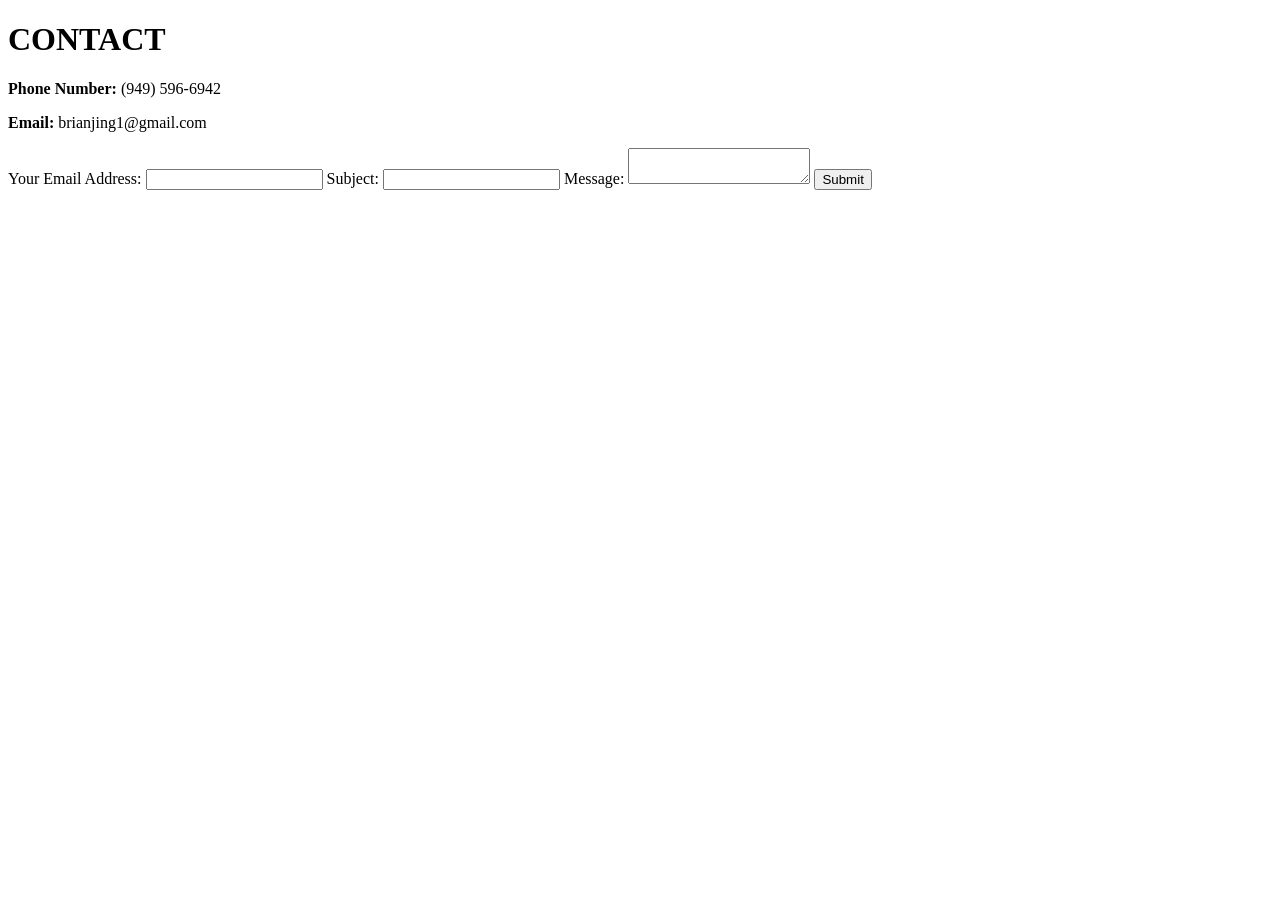
==== contact/index.html @ 596fed6f "Add files via upload" ====
<!DOCTYPE html>
<html lang="en">
<head>
    <meta charset="UTF-8">
    <meta name="viewport" content="width=device-width, initial-scale=1.0">
    <title>Contact Me!</title>
    <link rel="stylesheet" href="https://brianjjing.github.io/dsc106-lab05/style.css">
</head>
<body>
    <h1>CONTACT</h1>

    <p><b>Phone Number:</b> (949) 596-6942</p>
    <p><b>Email:</b> brianjing1@gmail.com</p>

    <form
    action="mailto:YOUR_EMAIL_ADDRESS"
    method="POST"
    enctype="text/plain">
        <label>
            Your Email Address:
            <input name="email" type="email" />
        </label>

        <label>
            Subject:
            <input name="subject" />
        </label>

        <label>
            Message:
            <textarea name="body"></textarea>
        </label>

        <button>Submit</button>
    </form>
<script type="module" src="https://brianjjing.github.io/dsc106-lab05/global.js?v=2"></script>
</body>
</html>
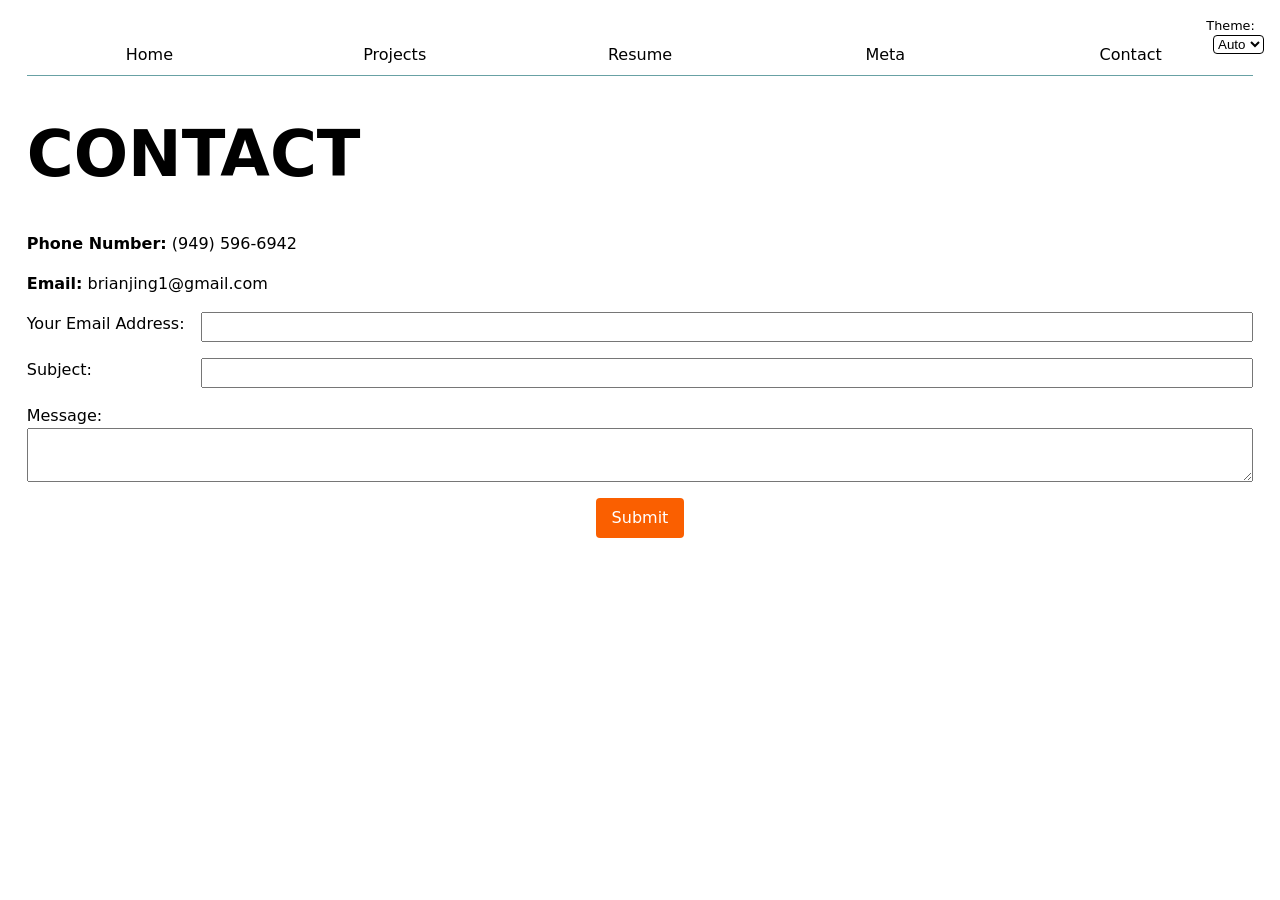
==== commit 9b4cc708: "fixed a link" ====
--- a/contact/index.html
+++ b/contact/index.html
@@ -4,14 +4,14 @@
     <meta charset="UTF-8">
     <meta name="viewport" content="width=device-width, initial-scale=1.0">
     <title>Contact Me!</title>
-    <link rel="stylesheet" href="https://brianjjing.github.io/dsc106-lab05/style.css">
+    <link rel="stylesheet" href="https://brianjjing.github.io/dsc106-lab06/style.css">
 </head>
 <body>
     <h1>CONTACT</h1>
 
     <p><b>Phone Number:</b> (949) 596-6942</p>
     <p><b>Email:</b> brianjing1@gmail.com</p>
-
+    
     <form
     action="mailto:YOUR_EMAIL_ADDRESS"
     method="POST"
@@ -33,7 +33,7 @@
 
         <button>Submit</button>
     </form>
-<script type="module" src="https://brianjjing.github.io/dsc106-lab05/global.js?v=2"></script>
+<script type="module" src="https://brianjjing.github.io/dsc106-lab06/global.js?v=2"></script>
 </body>
 </html>
 
